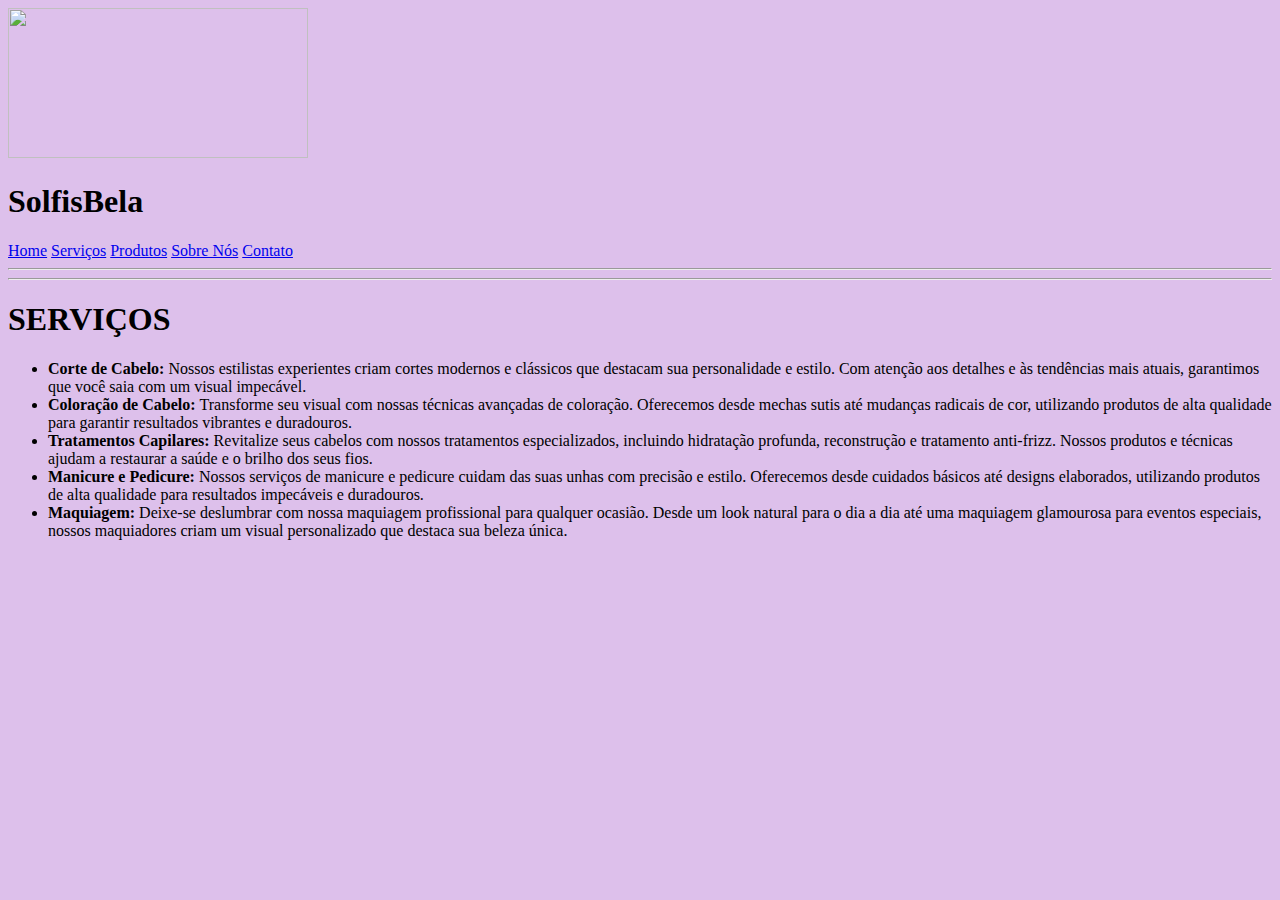
==== servicos.html @ be7ffc83 "oi" ====
<!DOCTYPE html>
<html lang="en">
<head>
    <meta charset="UTF-8">
    <meta http-equiv="X-UA-Compatible" content="IE=edge">
    <meta name="viewport" content="width=device-width, initial-scale=1.0">
    <title>SERVIÇOS</title>
    <link rel="stylesheet" href="salao.css"/>
</head>
<body>
    <body bgcolor="#ddc0eb">
        <header>
            <div id="titulo"> 
            <img src="img/salao.png" width="300px" height="150px">
            <h1 id="tituloL">SolfisBela</h1>
            <a class="menu" href="home.html">Home</a>
            <a class="menu"href="servicos.html">Serviços</a>
            <a class="menu"href="produtos.html">Produtos</a>
            <a class="menu"href="sobrenos.html">Sobre Nós</a>
            <a class="menu"href="contato.html">Contato</a>
            <hr>
            </div>
            <hr>
        </header>
        <h1>SERVIÇOS</h1>
        <ul>
            <li><b>Corte de Cabelo:</b> Nossos estilistas experientes criam cortes modernos e clássicos que destacam sua personalidade e estilo. Com atenção aos detalhes e às tendências mais atuais, garantimos que você saia com um visual impecável.</li>
            <li><b>Coloração de Cabelo: </b>Transforme seu visual com nossas técnicas avançadas de coloração. Oferecemos desde mechas sutis até mudanças radicais de cor, utilizando produtos de alta qualidade para garantir resultados vibrantes e duradouros.</li>
            <li><b>Tratamentos Capilares: </b>Revitalize seus cabelos com nossos tratamentos especializados, incluindo hidratação profunda, reconstrução e tratamento anti-frizz. Nossos produtos e técnicas ajudam a restaurar a saúde e o brilho dos seus fios.</li>
            <li><b>Manicure e Pedicure: </b>Nossos serviços de manicure e pedicure cuidam das suas unhas com precisão e estilo. Oferecemos desde cuidados básicos até designs elaborados, utilizando produtos de alta qualidade para resultados impecáveis e duradouros.</li>
            <li><b>Maquiagem:</b> Deixe-se deslumbrar com nossa maquiagem profissional para qualquer ocasião. Desde um look natural para o dia a dia até uma maquiagem glamourosa para eventos especiais, nossos maquiadores criam um visual personalizado que destaca sua beleza única.</li>
        </ul>
       
</body>

</html>
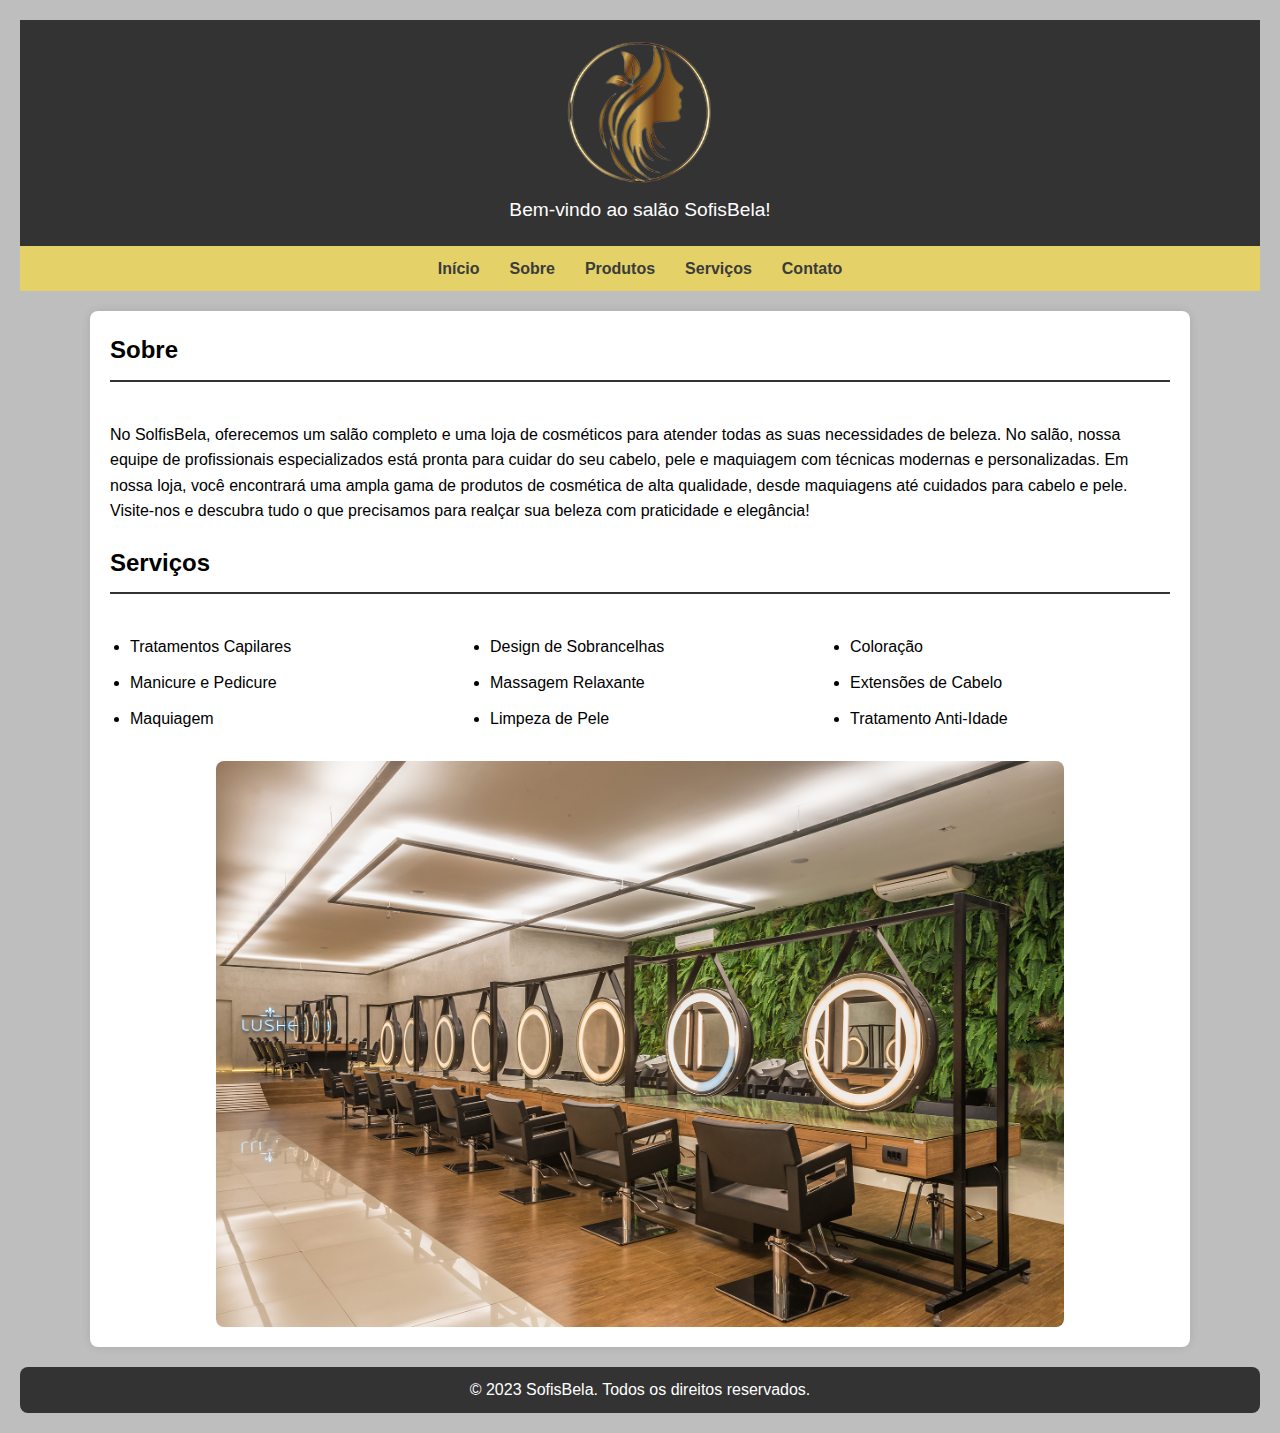
==== commit ecdabc99: "ULTIMA ATUALIZAÇÃO" ====
--- a/servicos.html
+++ b/servicos.html
@@ -1,36 +1,57 @@
 <!DOCTYPE html>
-<html lang="en">
+<html>
 <head>
-    <meta charset="UTF-8">
-    <meta http-equiv="X-UA-Compatible" content="IE=edge">
-    <meta name="viewport" content="width=device-width, initial-scale=1.0">
-    <title>SERVIÇOS</title>
-    <link rel="stylesheet" href="salao.css"/>
+  <title>SofisBela</title>
+  <link rel="stylesheet" href="style.css">
 </head>
 <body>
-    <body bgcolor="#ddc0eb">
-        <header>
-            <div id="titulo"> 
-            <img src="img/salao.png" width="300px" height="150px">
-            <h1 id="tituloL">SolfisBela</h1>
-            <a class="menu" href="home.html">Home</a>
-            <a class="menu"href="servicos.html">Serviços</a>
-            <a class="menu"href="produtos.html">Produtos</a>
-            <a class="menu"href="sobrenos.html">Sobre Nós</a>
-            <a class="menu"href="contato.html">Contato</a>
-            <hr>
-            </div>
-            <hr>
-        </header>
-        <h1>SERVIÇOS</h1>
-        <ul>
-            <li><b>Corte de Cabelo:</b> Nossos estilistas experientes criam cortes modernos e clássicos que destacam sua personalidade e estilo. Com atenção aos detalhes e às tendências mais atuais, garantimos que você saia com um visual impecável.</li>
-            <li><b>Coloração de Cabelo: </b>Transforme seu visual com nossas técnicas avançadas de coloração. Oferecemos desde mechas sutis até mudanças radicais de cor, utilizando produtos de alta qualidade para garantir resultados vibrantes e duradouros.</li>
-            <li><b>Tratamentos Capilares: </b>Revitalize seus cabelos com nossos tratamentos especializados, incluindo hidratação profunda, reconstrução e tratamento anti-frizz. Nossos produtos e técnicas ajudam a restaurar a saúde e o brilho dos seus fios.</li>
-            <li><b>Manicure e Pedicure: </b>Nossos serviços de manicure e pedicure cuidam das suas unhas com precisão e estilo. Oferecemos desde cuidados básicos até designs elaborados, utilizando produtos de alta qualidade para resultados impecáveis e duradouros.</li>
-            <li><b>Maquiagem:</b> Deixe-se deslumbrar com nossa maquiagem profissional para qualquer ocasião. Desde um look natural para o dia a dia até uma maquiagem glamourosa para eventos especiais, nossos maquiadores criam um visual personalizado que destaca sua beleza única.</li>
-        </ul>
-       
+  <header>
+    <img src="img/logo.png" width="150px">
+    <p>Bem-vindo ao salão SofisBela!</p>
+  </header>
+
+  <nav>
+    <ul>
+      <li><a href="index.html">Início</a></li>
+      <li><a href="sobrenos.html">Sobre</a></li>
+      <li><a href="produtos.html">Produtos</a></li>
+      <li><a href="servicos.html">Serviços</a></li>
+      <li><a href="contato.html">Contato</a></li>
+    </ul>
+  </nav>
+
+  <main>
+    <h2>Sobre</h2>
+    <p>No SolfisBela, oferecemos um salão completo e uma loja de cosméticos para atender todas as suas necessidades de beleza. No salão, nossa equipe de profissionais especializados está pronta para cuidar do seu cabelo, pele e maquiagem com técnicas modernas e personalizadas. Em nossa loja, você encontrará uma ampla gama de produtos de cosmética de alta qualidade, desde maquiagens até cuidados para cabelo e pele. Visite-nos e descubra tudo o que precisamos para realçar sua beleza com praticidade e elegância!</p>
+    <h2>Serviços</h2>
+    <div class="service-container">
+      <div class="service-column">
+          <ul>
+              <li>Tratamentos Capilares</li>
+              <li>Manicure e Pedicure</li>
+              <li>Maquiagem</li>
+          </ul>
+      </div>
+      <div class="service-column">
+          <ul>
+              <li>Design de Sobrancelhas</li>
+              <li>Massagem Relaxante</li>
+              <li>Limpeza de Pele</li>
+          </ul>
+      </div>
+      <div class="service-column">
+          <ul>
+              <li>Coloração</li>
+              <li>Extensões de Cabelo</li>
+              <li>Tratamento Anti-Idade</li>
+          </ul>
+      </div>
+  </div>
+    <img decoding="async" src="img/salao.jpg" alt="Imagem do site">
+  </main>
+
+  <footer>
+    <p>&copy; 2023 SofisBela. Todos os direitos reservados.</p>
+  </footer>
 </body>
-
 </html>--- a/style.css
+++ b/style.css
@@ -0,0 +1,149 @@
+/* Reset básico para remover margens e preenchimentos padrão */
+* {
+  margin: 0;
+  padding: 0;
+  box-sizing: border-box;
+}
+
+body {
+  font-family: Arial, sans-serif;
+  line-height: 1.6;
+  color: rgb(0, 0, 0);
+  background-color: #bebebe;
+  padding: 20px;
+}
+
+header {
+  background: #333;
+  color: #fff;
+  padding: 20px;
+  text-align: center;
+}
+
+header img {
+  padding-top: -3px;
+  padding-bottom: -3px;
+}
+
+header p {
+  font-size: 1.2em;
+}
+
+nav {
+  background: rgb(228, 209, 104);
+  padding: 10px;
+}
+
+nav ul {
+  list-style: none;
+  display: flex;
+  justify-content: center;
+}
+
+nav ul li {
+  margin: 0 15px;
+}
+
+nav ul li a {
+  color: rgb(59, 59, 59);
+  text-decoration: none;
+  font-weight: bold;
+}
+
+nav ul li a:hover {
+  text-decoration: underline;
+}
+
+main {
+  display: flex;
+  flex-direction: column;
+  gap: 20px;
+  max-width: 1100px;
+  margin: 20px auto;
+  background: #fff;
+  padding: 20px;
+  border-radius: 8px;
+  box-shadow: 0 0 10px rgba(0, 0, 0, 0.1);
+}
+
+main h2 {
+  border-bottom: 2px solid #333;
+  padding-bottom: 10px;
+  margin-bottom: 20px;
+}
+
+main ul {
+  list-style: disc;
+  margin-left: 20px;
+}
+
+main img {
+  max-width: 80%;
+  height: auto;
+  border-radius: 8px;
+  align-self: center;
+}
+
+footer {
+  background: #333;
+  color: #fff;
+  text-align: center;
+  padding: 10px;
+  margin-top: 20px;
+  border-radius: 8px;
+}
+
+footer p {
+  margin: 0;
+}
+
+.service-container {
+  display: flex;
+  flex-wrap: wrap;
+  gap: 20px; /* Espaçamento entre colunas */
+}
+.service-column {
+  flex: 1;
+  min-width: 200px; /* Largura mínima para as colunas */
+}
+ul {
+  list-style-type: none;
+  padding: 0;
+}
+li {
+  margin-bottom: 10px; /* Espaçamento entre itens */
+}
+
+.product-grid {
+  display: flex;
+  flex-wrap: wrap;
+  gap: 20px;
+  justify-content: center;
+}
+
+.product-card {
+  background-color: #fff;
+  border: 1px solid #ddd;
+  border-radius: 8px;
+  box-shadow: 0 4px 8px rgba(0,0,0,0.1);
+  width: 300px;
+  height: 350px;
+  text-align: center;
+  padding: 15px;
+}
+
+.product-card img {
+  width: 100%;
+  height: 40%;
+  border-bottom: 1px solid #ddd;
+  margin-bottom: 10px;
+}
+
+.product-card h3 {
+  margin: 10px 0;
+}
+
+.product-card p {
+  color: #555;
+}
+
